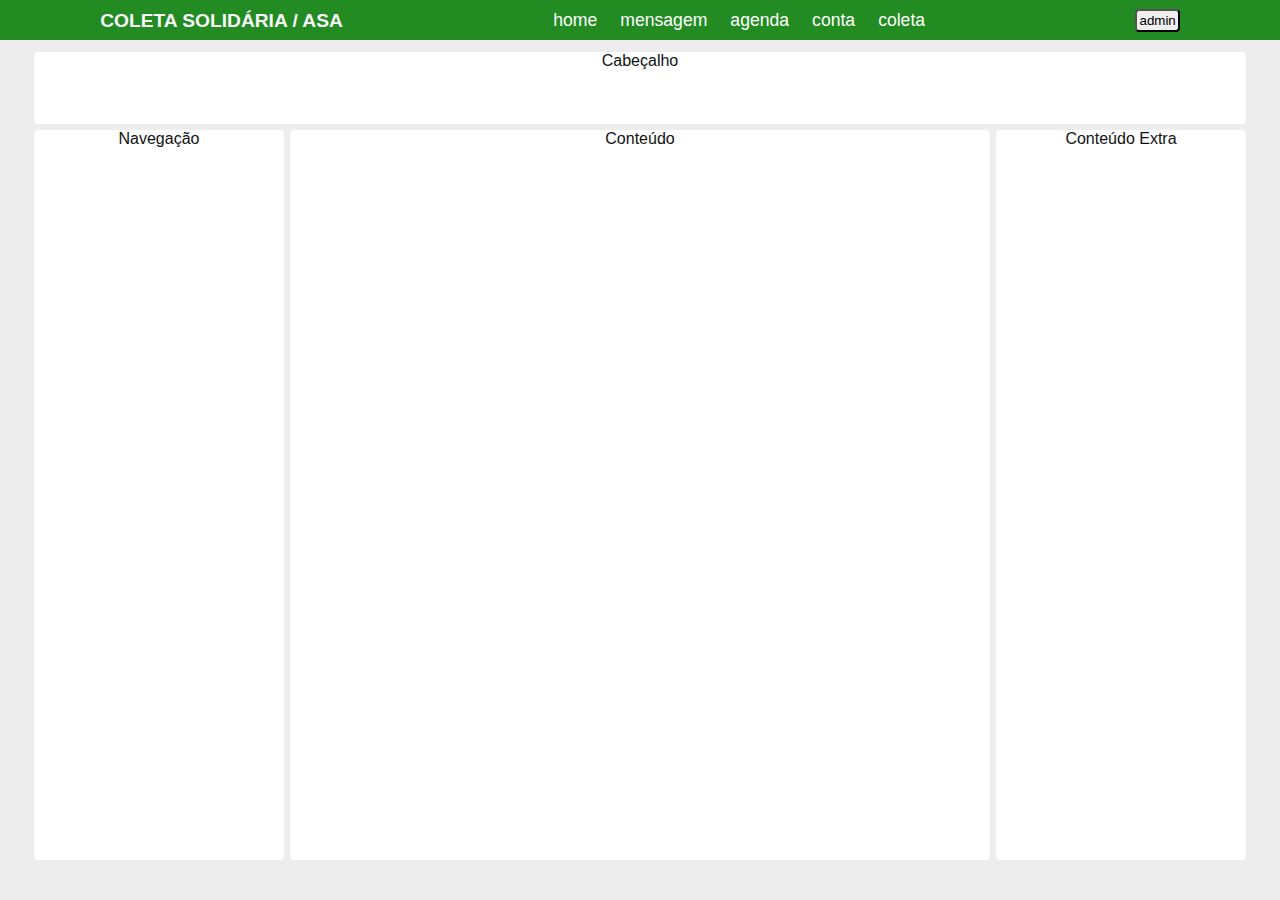
==== index.html @ f88ce0b8 "commit inicial" ====
<!DOCTYPE html>
<html lang="pt-br">

<head>
  <meta charset="UTF-8">
  <meta name="viewport" content="width=device-width, initial-scale=1.0, shrink-to-fit=no">

  <title>Mundo Limpo - Programa de reciclagem de óleo da ASA</title>
  <meta name="description" content="Mundo Limpo ASA, o maior programa de reciclagem de óleo das Américas.">

  <link rel="preload" href="./css/style.css" as="style">
  <link rel="stylesheet" href="./css/style.css">
</head>

<body>
  <div class="container-template">

    <header class="header header-template">
      <h1 class="header-title">COLETA SOLIDÁRIA / ASA</h1>
      <nav class="header-menu">
        <ul class="header-menu-template">
          <li class="home"><a href="#">home</a></li>
          <li class="mensagem"><a href="C:\Users\bruno\OneDrive\Temp\Atividades\Front\template model\mensagem.html">mensagem</a></li>
          <li class="agenda"><a href="#">agenda</a></li>
          <li class="conta"><a href="#">conta</a></li>
          <li class="coleta"><a href="#">coleta</a></li>
        </ul>
      </nav>
      <button class="header-user">admin</button>
    </header>

    <main class="main home-template">
      <header class="home-header">Cabeçalho</header>
      <section class="home-section">Conteúdo</section>
      <section class="home-sidenav">Navegação</section>
      <aside class="home-aside">Conteúdo Extra</aside>
    </main>

  </div>
</body>

</html>


<!--<!DOCTYPE html>
<html lang="pt-br">

<head>
  <meta charset="UTF-8">
  <meta name="viewport" content="width=device-width, initial-scale=1.0, shrink-to-fit=no">

  <title>Mundo Limpo - Programa de reciclagem de óleo da ASA</title>
  <meta name="description" content="Mundo Limpo ASA, o maior programa de reciclagem de óleo das Américas.">

  <link rel="preload" href="./css/style.css" as="style">
  <link rel="stylesheet" href="./css/style.css">
</head>

<body>
  <div class="container-template">

    <header class="header header-template">
      <h1 class="header-title">COLETA SOLIDÁRIA / ASA</h1>
      <a href="#" class="header-menu"><strong>MUNDO LIMPO</strong></a>
      <button class="header-user">admin</button>
    </header>

    <nav class="sidenav sidenav-template">
      <section class="sidenav-home sidenav-menu-template">
        <header class="sidenav-menu-header"></header>
        <ul class="sidenav-menu-content">
          <li><a href="#">Home</a></li>
          <li><a href="#">Caixa de Entrada</a></li>
          <li><a href="#">Agenda</a></li>
          <li><a href="#">Conta Corrente</a></li>
          <li><a href="#">Coleta</a></li>
        </ul>
      </section>
      <section class="sidenav-cad sidenav-menu-template">
        <header class="sidenav-menu-header"><strong>CADASTRO E TABELAS</strong></header>
        <ul class="sidenav-menu-content">
          <li><a href="#">Beneficiário</a></li>
          <li><a href="#">Fornecedores</a></li>
          <li><a href="#">Funcionários</a></li>
          <li><a href="#">Motoristas</a></li>
          <li><a href="#">Vasilhames</a></li>
          <li><a href="#">Veículos</a></li>
          <li><a href="#">Cadastro CPF</a></li>
        </ul>
      </section>
      <section class="sidenav-config sidenav-menu-template">
        <header class="sidenav-menu-header"> <strong>CONFIGURAÇÕES</strong> </header>
        <ul class="sidenav-menu-content">
          <li><a href="#">Parâmetros</a></li>
          <li><a href="#">Perfil de Acesso</a></li>
          <li><a href="#">Usuários</a></li>
        </ul>
      </section>
    </nav>

    <main class="main main-template">
      <header class="main-header">Cabeçalho</header>
      <section class="main-section">Conteúdo</section>
      <aside class="main-aside">Conteúdo Extra</aside>
    </main>

  </div>
</body>

</html>-->
---- css/style.css ----
@import "./global/global.css";
@import "./utilidades/tipografia.css";
@import "./utilidades/cores.css";

/* Global */
@import "./global/container.css";
@import "./global/header.css";
@import "./global/sidenav.css";

/* Utilidades */
@import "./utilidades/componentes.css";

/* Home */
@import "./home/home.css";

/* Mensagem */
@import "./mensagem/mensagem.css";
---- css/style.css ----
@import "./global/global.css";
@import "./utilidades/tipografia.css";
@import "./utilidades/cores.css";

/* Global */
@import "./global/container.css";
@import "./global/header.css";
@import "./global/sidenav.css";

/* Utilidades */
@import "./utilidades/componentes.css";

/* Home */
@import "./home/home.css";

/* Mensagem */
@import "./mensagem/mensagem.css";
---- css/style.css ----
@import "./global/global.css";
@import "./utilidades/tipografia.css";
@import "./utilidades/cores.css";

/* Global */
@import "./global/container.css";
@import "./global/header.css";
@import "./global/sidenav.css";

/* Utilidades */
@import "./utilidades/componentes.css";

/* Home */
@import "./home/home.css";

/* Mensagem */
@import "./mensagem/mensagem.css";
---- css/style.css ----
@import "./global/global.css";
@import "./utilidades/tipografia.css";
@import "./utilidades/cores.css";

/* Global */
@import "./global/container.css";
@import "./global/header.css";
@import "./global/sidenav.css";

/* Utilidades */
@import "./utilidades/componentes.css";

/* Home */
@import "./home/home.css";

/* Mensagem */
@import "./mensagem/mensagem.css";
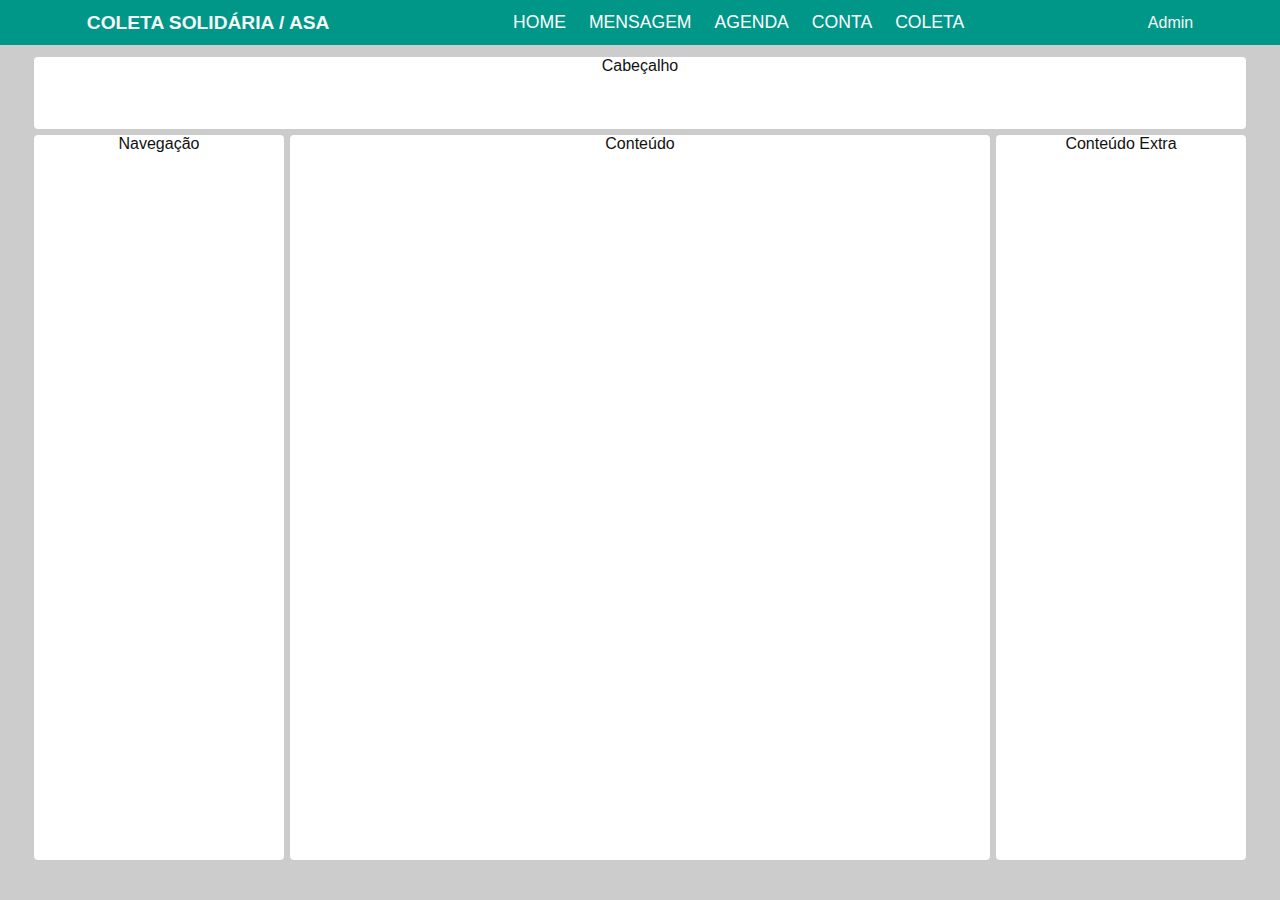
==== commit 89da23d7: "ajustes geral - cores e tamanhos para o responsivo" ====
--- a/index.html
+++ b/index.html
@@ -20,13 +20,13 @@
       <nav class="header-menu">
         <ul class="header-menu-template">
           <li class="home"><a href="#">home</a></li>
-          <li class="mensagem"><a href="C:\Users\bruno\OneDrive\Temp\Atividades\Front\template model\mensagem.html">mensagem</a></li>
+          <li class="mensagem"><a href="mensagem.html">mensagem</a></li>
           <li class="agenda"><a href="#">agenda</a></li>
           <li class="conta"><a href="#">conta</a></li>
           <li class="coleta"><a href="#">coleta</a></li>
         </ul>
       </nav>
-      <button class="header-user">admin</button>
+      <div class="header-user">Admin</div>
     </header>
 
     <main class="main home-template">
